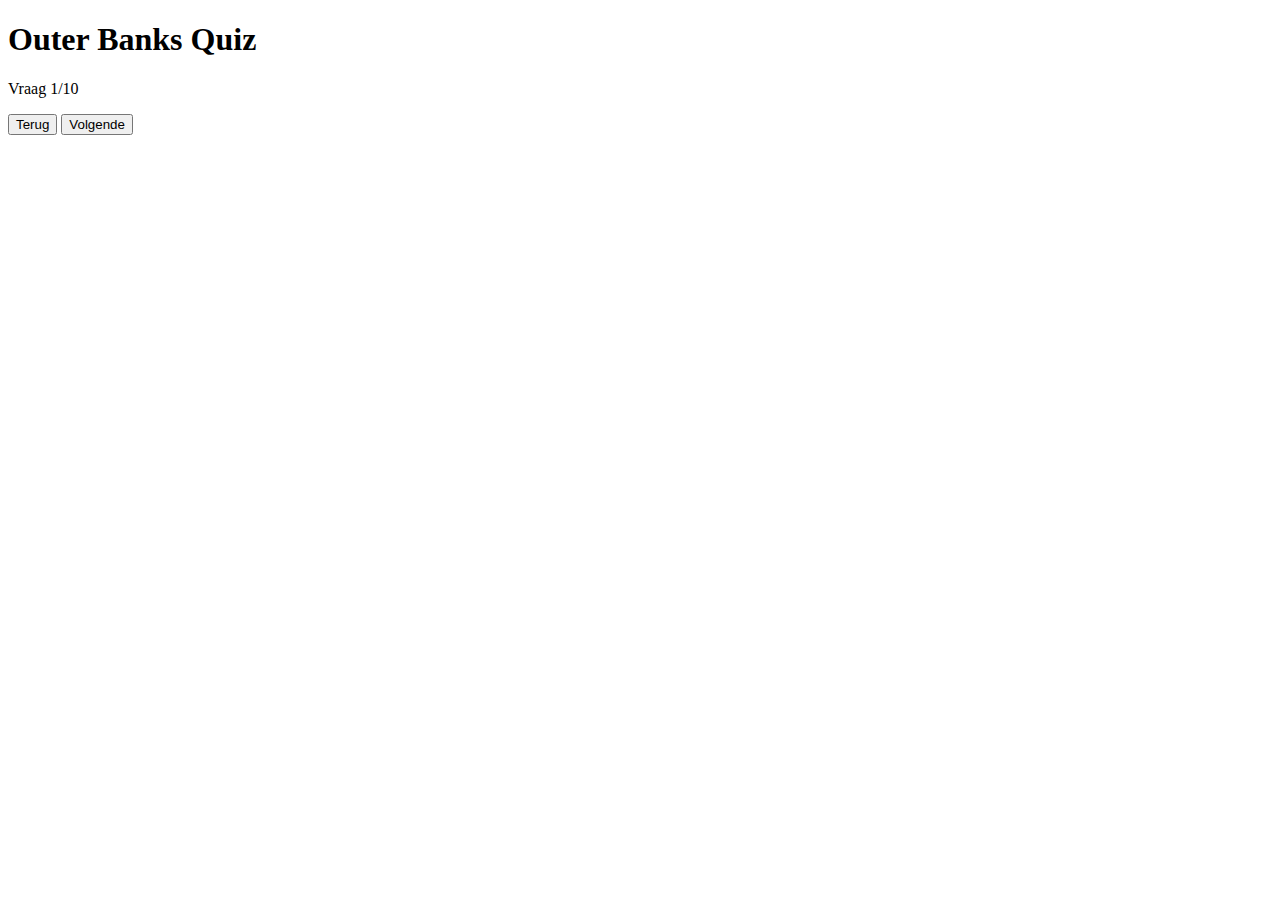
==== index.html @ 87a066df "Create index.html" ====
<!DOCTYPE html>
<html lang="en">
<head>
    <meta charset="UTF-8">
    <meta name="viewport" content="width=device-width, initial-scale=1.0">
    <title>Outer Banks Quiz</title>
    <link rel="stylesheet" href="styles.css">
</head>
<body>
    <div id="quiz-container">
        <h1>Outer Banks Quiz</h1>
        <p id="question-number">Vraag 1/10</p>
        <div id="question"></div>
        <div id="options"></div>
        <div class="navigation">
            <button id="prev-button" class="nav-button" onclick="previousQuestion()">Terug</button>
            <button id="next-button" class="nav-button" onclick="nextQuestion()">Volgende</button>
        </div>
    </div>

    <div id="result-container" style="display: none;">
        <h2>Quiz Resultaat</h2>
        <p id="score"></p>
        <div id="incorrect-answers"></div>
        <button onclick="restartQuiz()">Opnieuw starten</button>
    </div>

    <script src="script.js"></script>
</body>
</html>
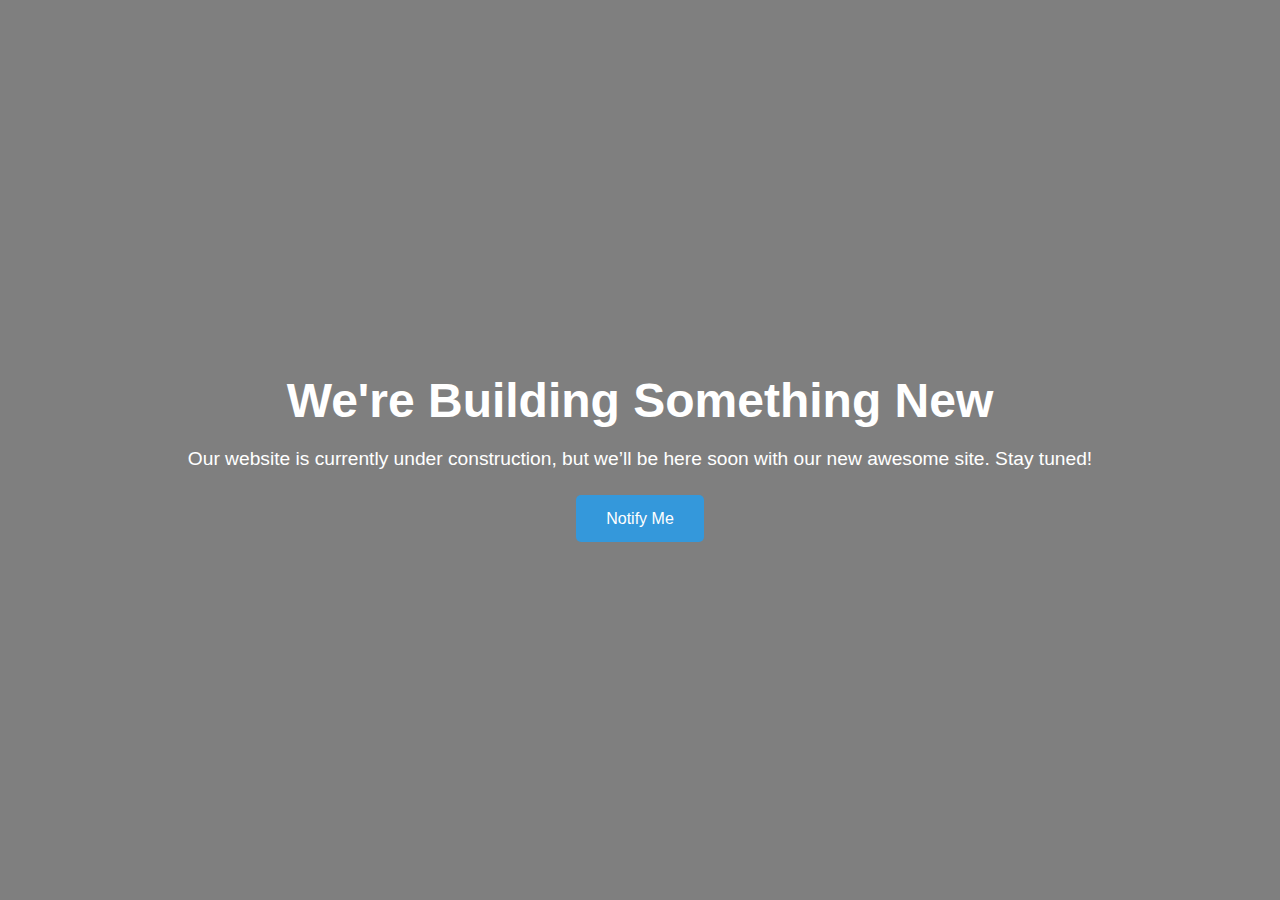
==== commit a96711aa: "commit" ====
--- a/index.html
+++ b/index.html
@@ -3,28 +3,67 @@
 <head>
     <meta charset="UTF-8">
     <meta name="viewport" content="width=device-width, initial-scale=1.0">
-    <title>Outer Banks Quiz</title>
-    <link rel="stylesheet" href="styles.css">
+    <title>Website Under Construction</title>
+    <style>
+        * {
+            margin: 0;
+            padding: 0;
+            box-sizing: border-box;
+        }
+        body {
+            font-family: Arial, sans-serif;
+            display: flex;
+            align-items: center;
+            justify-content: center;
+            min-height: 100vh;
+            color: white;
+            background-image: url('https://example.com/your-image.jpg'); /* Voeg een passende foto-URL toe */
+            background-size: cover;
+            background-position: center;
+            background-attachment: fixed;
+            text-align: center;
+        }
+        #overlay {
+            position: absolute;
+            top: 0;
+            left: 0;
+            right: 0;
+            bottom: 0;
+            background: rgba(0, 0, 0, 0.5); /* Donkere overlay voor leesbaarheid */
+        }
+        .content {
+            position: relative;
+            z-index: 1;
+            padding: 20px;
+        }
+        h1 {
+            font-size: 3em;
+            margin-bottom: 20px;
+        }
+        p {
+            font-size: 1.2em;
+            margin-bottom: 40px;
+        }
+        .button {
+            text-decoration: none;
+            padding: 15px 30px;
+            color: white;
+            background-color: #3498db;
+            border-radius: 5px;
+            font-size: 1em;
+            transition: background-color 0.3s;
+        }
+        .button:hover {
+            background-color: #2980b9;
+        }
+    </style>
 </head>
 <body>
-    <div id="quiz-container">
-        <h1>Outer Banks Quiz</h1>
-        <p id="question-number">Vraag 1/10</p>
-        <div id="question"></div>
-        <div id="options"></div>
-        <div class="navigation">
-            <button id="prev-button" class="nav-button" onclick="previousQuestion()">Terug</button>
-            <button id="next-button" class="nav-button" onclick="nextQuestion()">Volgende</button>
-        </div>
+    <div id="overlay"></div>
+    <div class="content">
+        <h1>We're Building Something New</h1>
+        <p>Our website is currently under construction, but we’ll be here soon with our new awesome site. Stay tuned!</p>
+        <a href="#" class="button">Notify Me</a>
     </div>
-
-    <div id="result-container" style="display: none;">
-        <h2>Quiz Resultaat</h2>
-        <p id="score"></p>
-        <div id="incorrect-answers"></div>
-        <button onclick="restartQuiz()">Opnieuw starten</button>
-    </div>
-
-    <script src="script.js"></script>
 </body>
-</html>
+</html>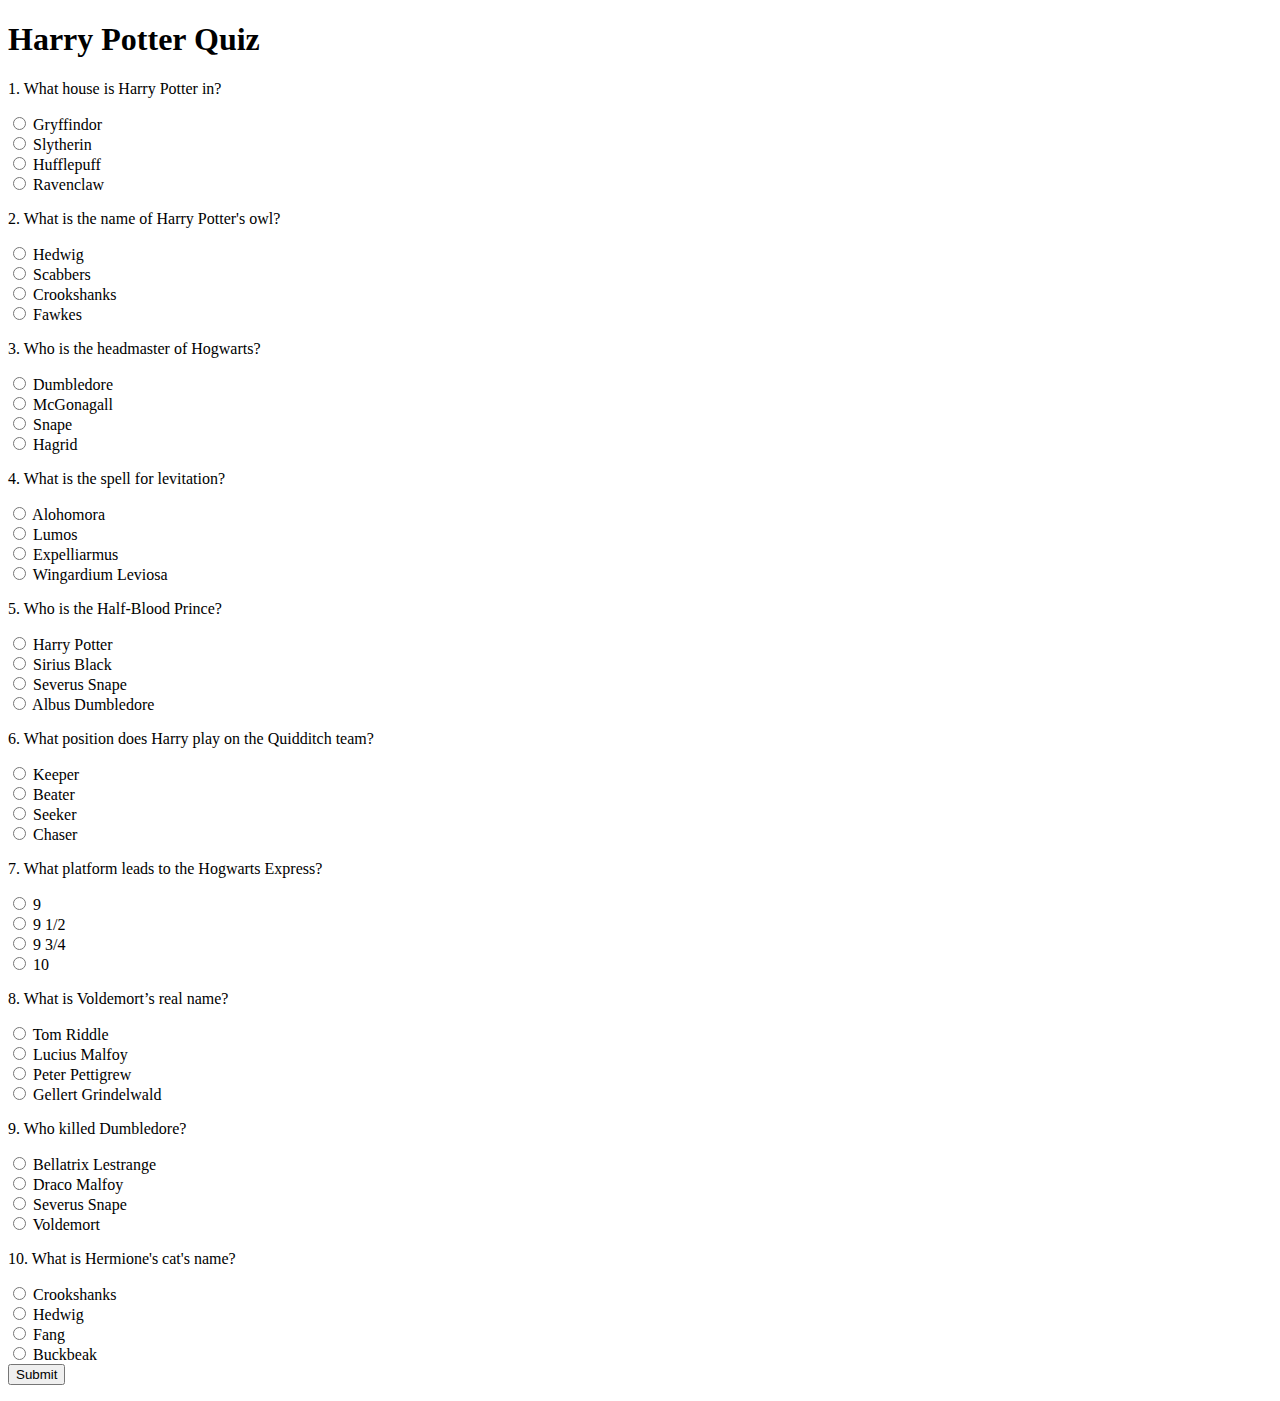
==== commit d3489357: "commit" ====
--- a/index.html
+++ b/index.html
@@ -3,67 +3,18 @@
 <head>
     <meta charset="UTF-8">
     <meta name="viewport" content="width=device-width, initial-scale=1.0">
-    <title>Website Under Construction</title>
-    <style>
-        * {
-            margin: 0;
-            padding: 0;
-            box-sizing: border-box;
-        }
-        body {
-            font-family: Arial, sans-serif;
-            display: flex;
-            align-items: center;
-            justify-content: center;
-            min-height: 100vh;
-            color: white;
-            background-image: url('https://example.com/your-image.jpg'); /* Voeg een passende foto-URL toe */
-            background-size: cover;
-            background-position: center;
-            background-attachment: fixed;
-            text-align: center;
-        }
-        #overlay {
-            position: absolute;
-            top: 0;
-            left: 0;
-            right: 0;
-            bottom: 0;
-            background: rgba(0, 0, 0, 0.5); /* Donkere overlay voor leesbaarheid */
-        }
-        .content {
-            position: relative;
-            z-index: 1;
-            padding: 20px;
-        }
-        h1 {
-            font-size: 3em;
-            margin-bottom: 20px;
-        }
-        p {
-            font-size: 1.2em;
-            margin-bottom: 40px;
-        }
-        .button {
-            text-decoration: none;
-            padding: 15px 30px;
-            color: white;
-            background-color: #3498db;
-            border-radius: 5px;
-            font-size: 1em;
-            transition: background-color 0.3s;
-        }
-        .button:hover {
-            background-color: #2980b9;
-        }
-    </style>
+    <title>Harry Potter Quiz</title>
+    <link rel="stylesheet" href="styles.css">
 </head>
 <body>
-    <div id="overlay"></div>
-    <div class="content">
-        <h1>We're Building Something New</h1>
-        <p>Our website is currently under construction, but we’ll be here soon with our new awesome site. Stay tuned!</p>
-        <a href="#" class="button">Notify Me</a>
+    <div class="quiz-container">
+        <h1>Harry Potter Quiz</h1>
+        <form id="quiz-form">
+            <!-- Quiz questions will be dynamically generated here -->
+        </form>
+        <button id="submit-btn">Submit</button>
+        <p id="result"></p>
     </div>
+    <script src="script.js"></script>
 </body>
-</html>+</html>
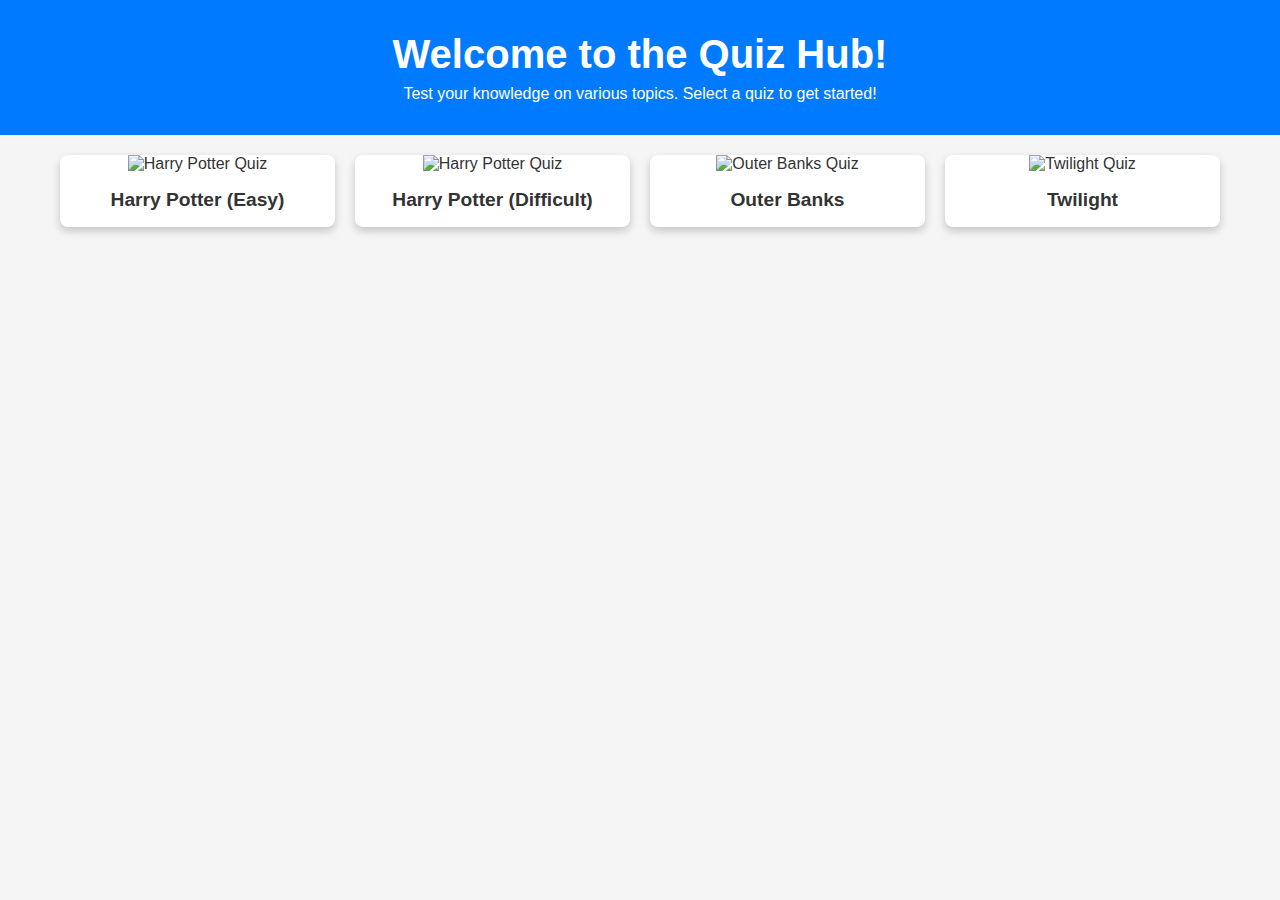
==== commit 0b0d7a78: "commit" ====
--- a/index.html
+++ b/index.html
@@ -3,18 +3,32 @@
 <head>
     <meta charset="UTF-8">
     <meta name="viewport" content="width=device-width, initial-scale=1.0">
-    <title>Harry Potter Quiz</title>
-    <link rel="stylesheet" href="styles.css">
+    <title>Quiz Website</title>
+    <link rel="stylesheet" href="css/style.css">
 </head>
 <body>
-    <div class="quiz-container">
-        <h1>Harry Potter Quiz</h1>
-        <form id="quiz-form">
-            <!-- Quiz questions will be dynamically generated here -->
-        </form>
-        <button id="submit-btn">Submit</button>
-        <p id="result"></p>
-    </div>
-    <script src="script.js"></script>
+    <header>
+        <h1>Welcome to the Quiz Hub!</h1>
+        <p>Test your knowledge on various topics. Select a quiz to get started!</p>
+    </header>
+    <section id="quiz-grid">
+        <a href="quizzes/harry_potter_easy.html" class="quiz-card">
+            <img src="images/harry_potter.jpg" alt="Harry Potter Quiz">
+            <h2>Harry Potter (Easy)</h2>
+        </a>
+        <a href="quizzes/harry_potter_difficult.html" class="quiz-card">
+            <img src="images/harry_potter.jpg" alt="Harry Potter Quiz">
+            <h2>Harry Potter (Difficult)</h2>
+        </a>
+        <a href="quizzes/outer_banks.html" class="quiz-card">
+            <img src="images/outer_banks.jpg" alt="Outer Banks Quiz">
+            <h2>Outer Banks</h2>
+        </a>
+        <a href="quizzes/twilight.html" class="quiz-card">
+            <img src="images/twilight.jpg" alt="Twilight Quiz">
+            <h2>Twilight</h2>
+        </a>
+    </section>
+    <script src="js/script.js"></script>
 </body>
-</html>
+</html>--- a/css/style.css
+++ b/css/style.css
@@ -0,0 +1,58 @@
+* {
+    margin: 0;
+    padding: 0;
+    box-sizing: border-box;
+    font-family: Arial, sans-serif;
+}
+
+body {
+    background-color: #f5f5f5;
+    color: #333;
+}
+
+header {
+    text-align: center;
+    padding: 2rem;
+    background-color: #007BFF;
+    color: white;
+}
+
+header h1 {
+    font-size: 2.5rem;
+    margin-bottom: 0.5rem;
+}
+
+#quiz-grid {
+    display: grid;
+    grid-template-columns: repeat(auto-fit, minmax(200px, 1fr));
+    gap: 20px;
+    padding: 20px;
+    max-width: 1200px;
+    margin: auto;
+}
+
+.quiz-card {
+    text-decoration: none;
+    color: inherit;
+    background-color: white;
+    border-radius: 8px;
+    box-shadow: 0 4px 8px rgba(0, 0, 0, 0.2);
+    overflow: hidden;
+    text-align: center;
+    transition: transform 0.3s ease;
+}
+
+.quiz-card:hover {
+    transform: scale(1.05);
+}
+
+.quiz-card img {
+    width: 100%;
+    height: 150px;
+    object-fit: cover;
+}
+
+.quiz-card h2 {
+    padding: 1rem;
+    font-size: 1.2rem;
+}